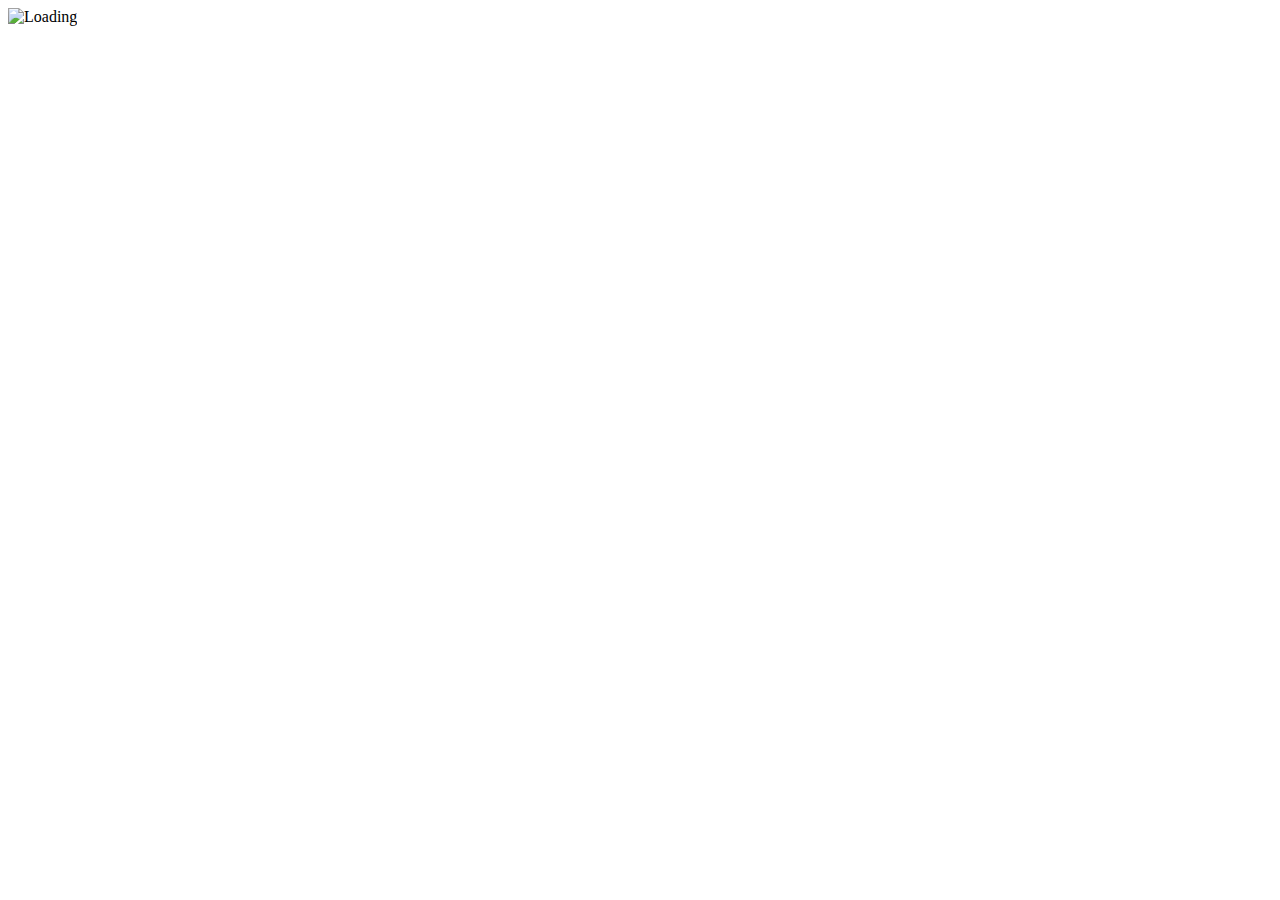
==== index.html @ 036bb1ed "Create index.html" ====
<!DOCTYPE html>
<html lang="en">
<head>
    <meta charset="UTF-8">
    <meta name="viewport" content="width=device-width, initial-scale=1.0">
    <link rel="stylesheet" href="./css/loader.css">
    <script src="https://www.gstatic.com/firebasejs/6.0.4/firebase-app.js"></script>
    <script src="https://www.gstatic.com/firebasejs/6.0.4/firebase-auth.js"></script>
    <title>Loading</title>
</head>
<body>
    <div class="main">
        <img src="https://upload.wikimedia.org/wikipedia/commons/b/b1/Loading_icon.gif" alt="Loading">
    </div>

    <script src="./js/firebase.js"></script>
    <script src="./js/loader.js"></script>
</body>
</html>
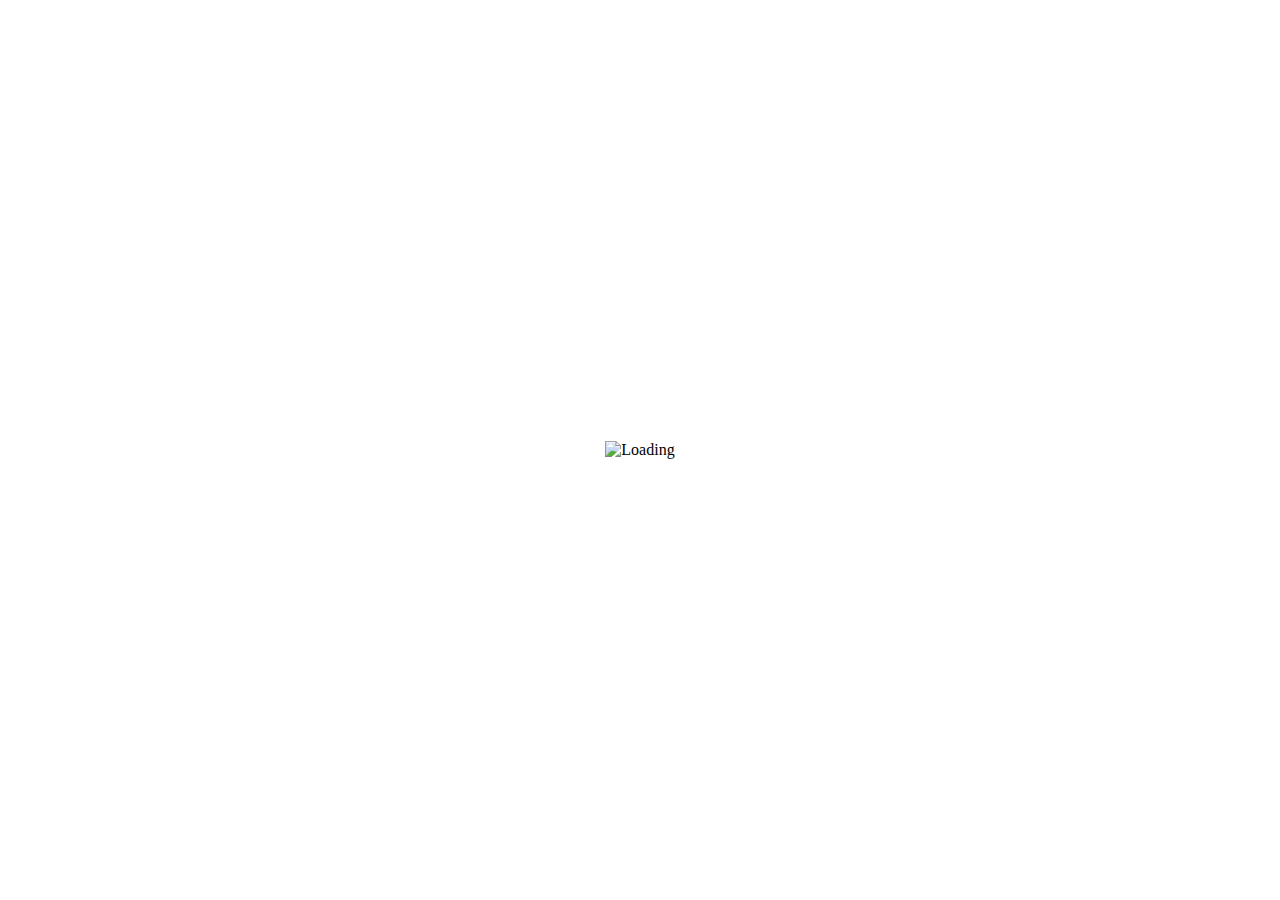
==== commit 4c15898f: "A check see if firebase.js is there" ====
--- a/index.html
+++ b/index.html
@@ -13,6 +13,19 @@
         <img src="https://upload.wikimedia.org/wikipedia/commons/b/b1/Loading_icon.gif" alt="Loading">
     </div>
 
+    <script>
+        // Create a script element for firebase.js
+        var firebaseScript = document.createElement('script');
+        firebaseScript.src = './js/firebase.js';
+
+        // Error event listener
+        firebaseScript.onerror = function() {
+            alert('Cannot find firebase.js');
+        };
+
+        // Append the script element to the head to start loading it
+        document.body.appendChild(firebaseScript);
+    </script>
     <script src="./js/firebase.js"></script>
     <script src="./js/loader.js"></script>
 </body>
--- a/css/loader.css
+++ b/css/loader.css
@@ -0,0 +1,16 @@
+*{
+    padding: 0;
+    margin: 0;
+}
+
+.main {
+    display: flex;
+    justify-content: center;
+    align-items: center;
+    width: 100%;
+    height: 100vh;
+}
+
+.img {
+    height: 200px;
+}
